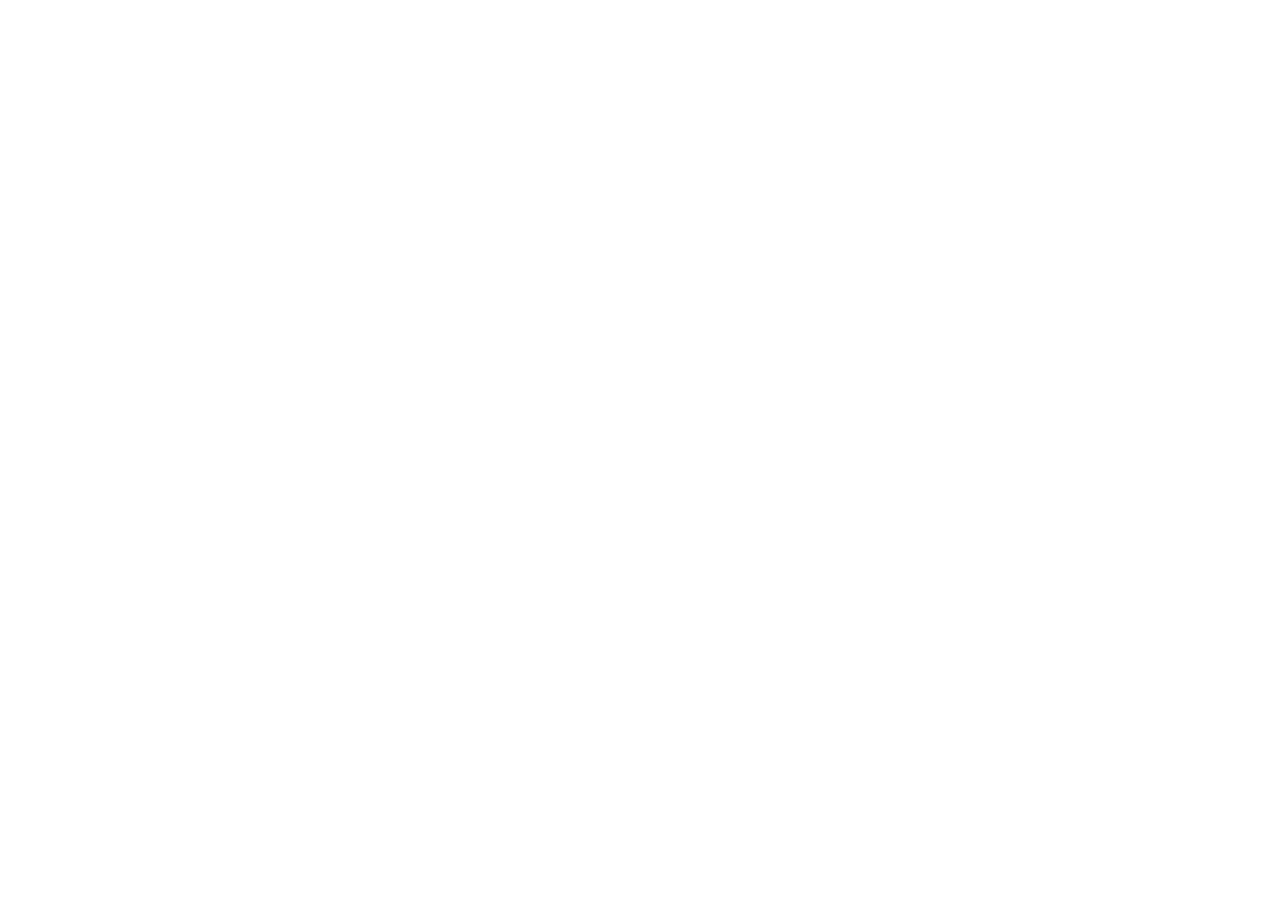
==== calculator.html @ ce336543 "Add calculator.html and initialize the screen and broder of the calculator" ====
<!DOCTYPE html>
<html lang="en">
<head>
    <meta charset="UTF-8">
    <meta name="viewport" content="width=device-width, initial-scale=1.0">
    <title>Test GitHub Pages</title>
    <link rel="stylesheet" href="style.css">
</head>
<body>
    <div id="calculator">
        <div class="screen-width">
            <input type="number" name="number" id="screen" class="screen"> 
        </div>
    </div>
</body>
</html>
---- style.css ----
* {
    font-family:'Times New Roman', Times, serif;
    font-size: 1rem;
}

a {
    text-decoration: none;
    color: #ffff;
}

a:hover, a:active {
    color: #39ff14;
    text-decoration: underline;
}

#calculator {
    border: 1px white solid;
    width: 24rem;
    height: 30rem;
    border-radius: 3em;
}

.screen-width {
    width: 100%;
}

.screen {
    /* Centers the screen and leave some margins */
    display: block;
    width: 85%;
    margin: 2em auto;
    min-height: 5em;
    border: 1px white solid;
    border-radius: 1.13em;

    /* Styles the text that will be input */
    text-align: right;
    font-size: 1em;
}
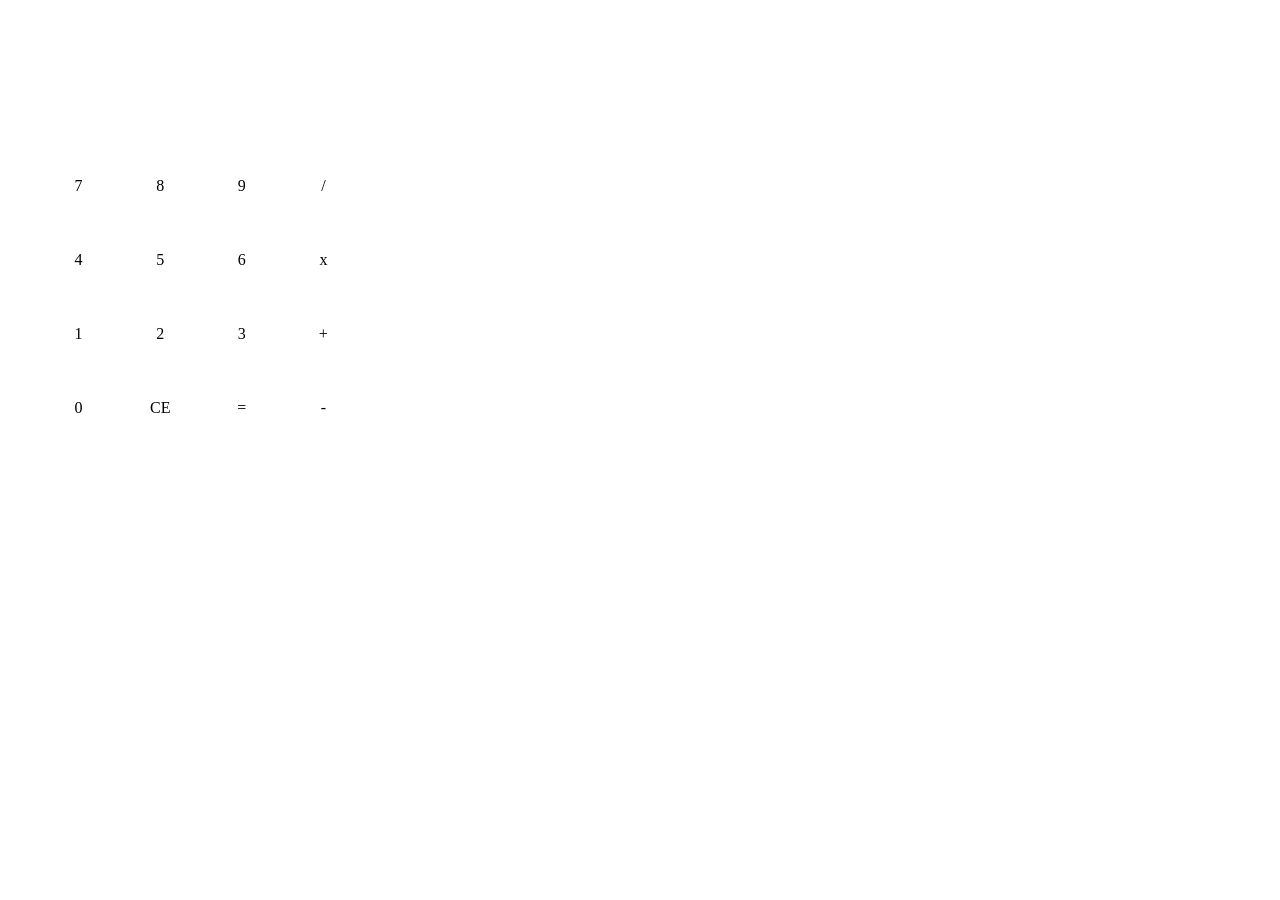
==== commit 1ef2d5b6: "Style the buttons (with the assistance of AI)" ====
--- a/calculator.html
+++ b/calculator.html
@@ -5,12 +5,39 @@
     <meta name="viewport" content="width=device-width, initial-scale=1.0">
     <title>Test GitHub Pages</title>
     <link rel="stylesheet" href="style.css">
+    <script src="script.js" defer></script>
 </head>
 <body>
     <div id="calculator">
         <div class="screen-width">
             <input type="number" name="number" id="screen" class="screen"> 
         </div>
+        <div class="buttons-location">
+            <div class="buttons-row">
+                <div class="buttons">7</div>
+                <div class="buttons">8</div>
+                <div class="buttons">9</div>
+                <div class="buttons">/</div>
+            </div>
+            <div class="buttons-row">
+                <div class="buttons">4</div>
+                <div class="buttons">5</div>
+                <div class="buttons">6</div>
+                <div class="buttons">x</div>
+            </div>
+            <div class="buttons-row">
+                <div class="buttons">1</div>
+                <div class="buttons">2</div>
+                <div class="buttons">3</div>
+                <div class="buttons">+</div>
+            </div>
+            <div class="buttons-row">
+                <div class="buttons">0</div>
+                <div class="buttons">CE</div>
+                <div class="buttons">=</div>
+                <div class="buttons">-</div>
+            </div>
+        </div>
     </div>
 </body>
 </html>
--- a/style.css
+++ b/style.css
@@ -36,4 +36,38 @@
     /* Styles the text that will be input */
     text-align: right;
     font-size: 1em;
+}
+
+#buttons-location {
+    width: 85%;
+    margin: 2em auto;
+}
+
+.buttons-location {
+    width: 85%;
+    margin: 0 auto; 
+    display: flex;
+    flex-direction: column;
+    gap: 1rem; 
+}
+
+.buttons-row {
+    display: flex;
+    justify-content: space-between;
+    width: 100%;
+}
+
+.buttons {
+    flex: 1; 
+    margin: 0 0.4rem; 
+    min-height: 3.5rem; 
+    
+    display: flex;
+    align-items: center;
+    justify-content: center;
+    
+    border: 1px solid white;
+    border-radius: 0.8em;
+    cursor: pointer;
+    user-select: none;
 }
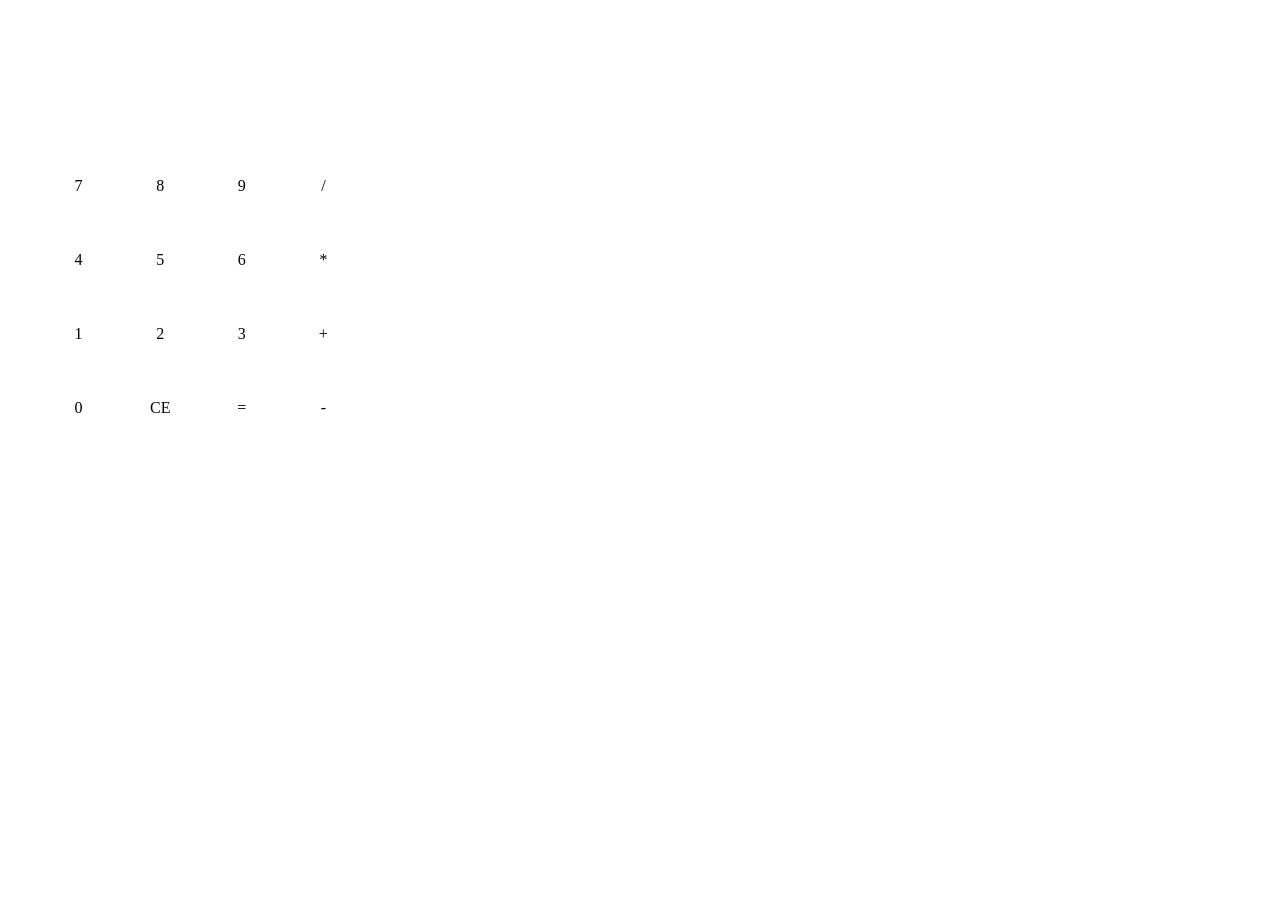
==== commit 74cc3317: "Add functionalities on operators (still needs fixing)" ====
--- a/calculator.html
+++ b/calculator.html
@@ -23,7 +23,7 @@
                 <div class="buttons">4</div>
                 <div class="buttons">5</div>
                 <div class="buttons">6</div>
-                <div class="buttons">x</div>
+                <div class="buttons">*</div>
             </div>
             <div class="buttons-row">
                 <div class="buttons">1</div>
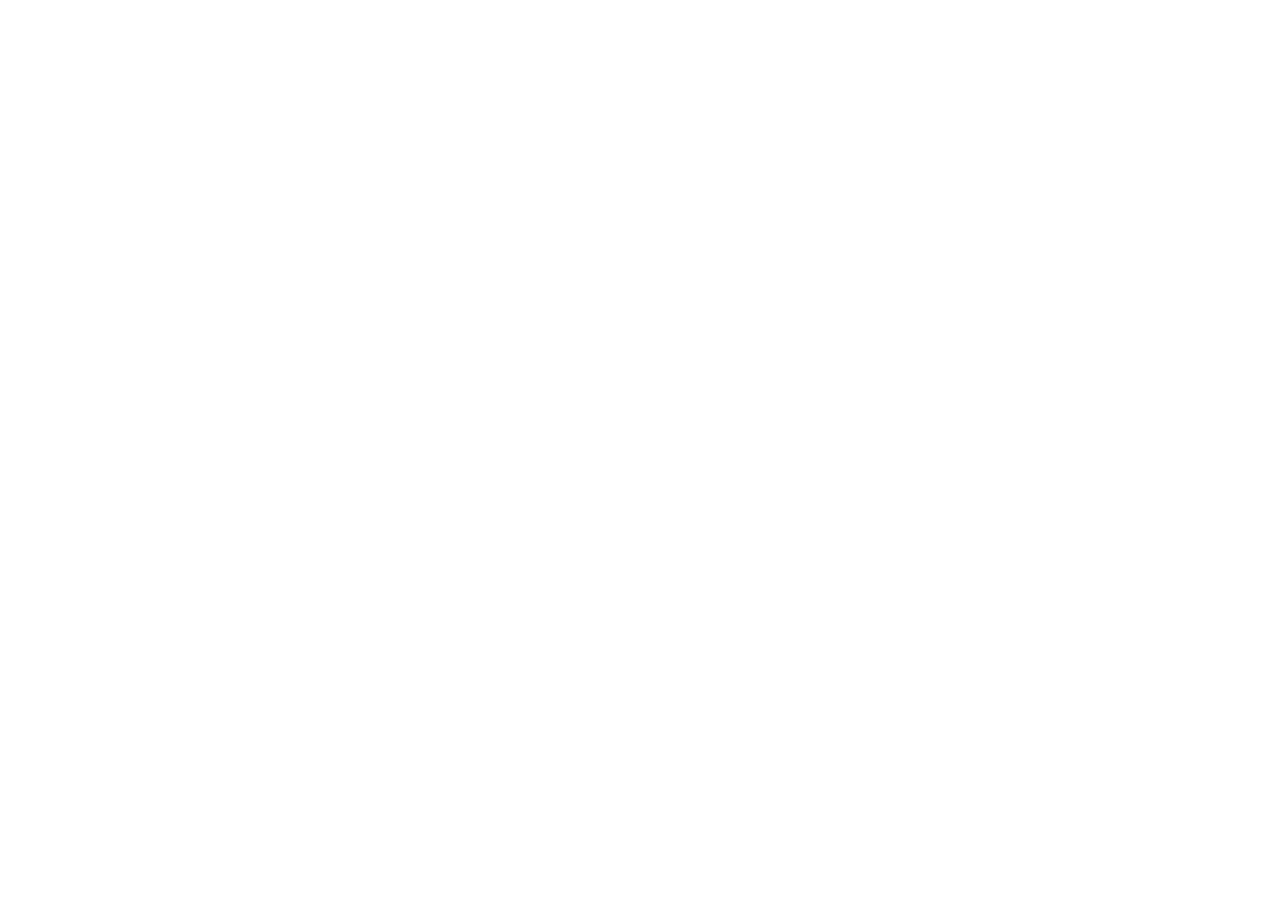
==== commit fddb7bc8: "Add calculator.html Add calculator.html and made sure to have a calculator border and screen" ====
--- a/calculator.html
+++ b/calculator.html
@@ -5,39 +5,12 @@
     <meta name="viewport" content="width=device-width, initial-scale=1.0">
     <title>Test GitHub Pages</title>
     <link rel="stylesheet" href="style.css">
-    <script src="script.js" defer></script>
 </head>
 <body>
     <div id="calculator">
         <div class="screen-width">
             <input type="number" name="number" id="screen" class="screen"> 
         </div>
-        <div class="buttons-location">
-            <div class="buttons-row">
-                <div class="buttons">7</div>
-                <div class="buttons">8</div>
-                <div class="buttons">9</div>
-                <div class="buttons">/</div>
-            </div>
-            <div class="buttons-row">
-                <div class="buttons">4</div>
-                <div class="buttons">5</div>
-                <div class="buttons">6</div>
-                <div class="buttons">*</div>
-            </div>
-            <div class="buttons-row">
-                <div class="buttons">1</div>
-                <div class="buttons">2</div>
-                <div class="buttons">3</div>
-                <div class="buttons">+</div>
-            </div>
-            <div class="buttons-row">
-                <div class="buttons">0</div>
-                <div class="buttons">CE</div>
-                <div class="buttons">=</div>
-                <div class="buttons">-</div>
-            </div>
-        </div>
     </div>
 </body>
 </html>
--- a/style.css
+++ b/style.css
@@ -36,38 +36,4 @@
     /* Styles the text that will be input */
     text-align: right;
     font-size: 1em;
-}
-
-#buttons-location {
-    width: 85%;
-    margin: 2em auto;
-}
-
-.buttons-location {
-    width: 85%;
-    margin: 0 auto; 
-    display: flex;
-    flex-direction: column;
-    gap: 1rem; 
-}
-
-.buttons-row {
-    display: flex;
-    justify-content: space-between;
-    width: 100%;
-}
-
-.buttons {
-    flex: 1; 
-    margin: 0 0.4rem; 
-    min-height: 3.5rem; 
-    
-    display: flex;
-    align-items: center;
-    justify-content: center;
-    
-    border: 1px solid white;
-    border-radius: 0.8em;
-    cursor: pointer;
-    user-select: none;
 }
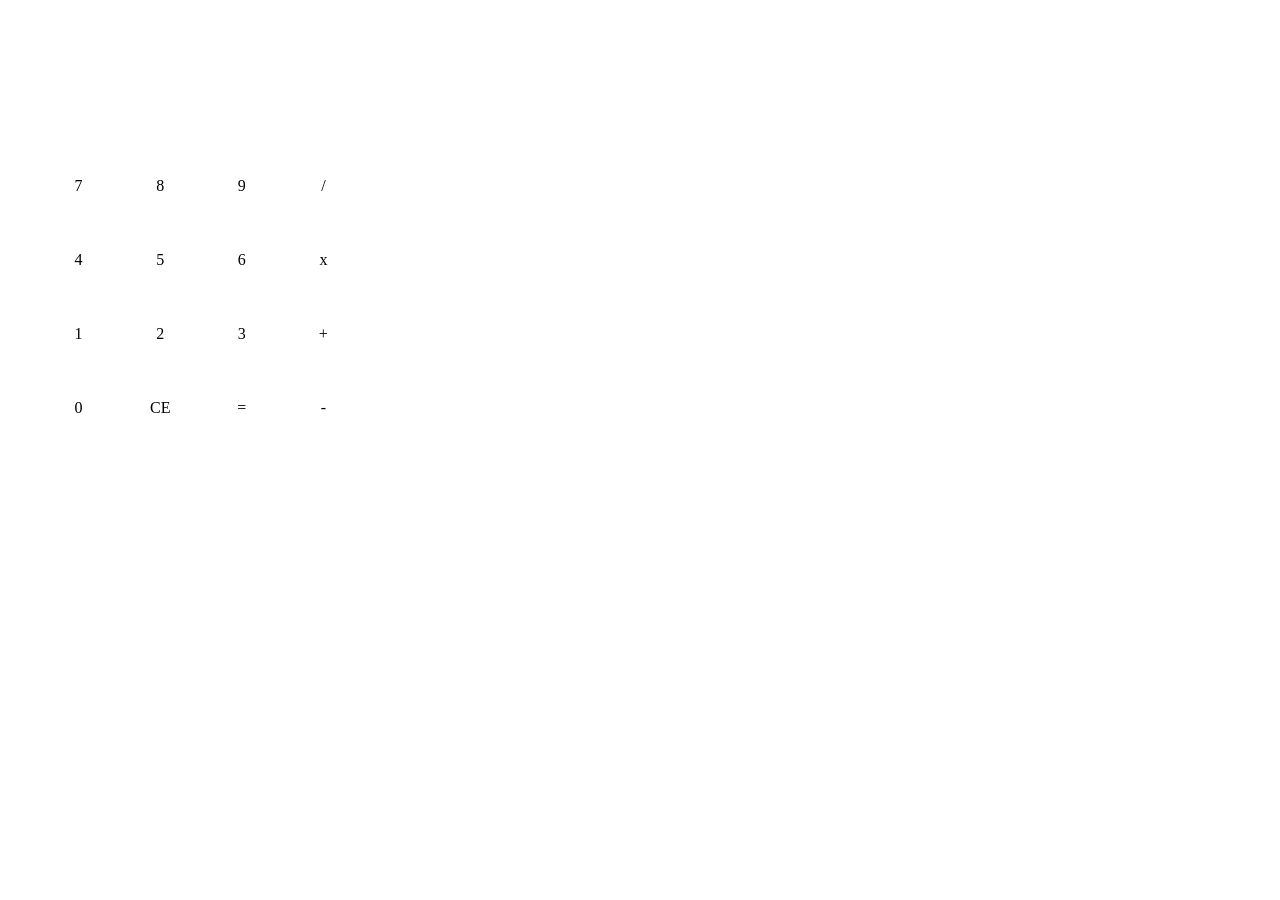
==== commit 5de330c6: "Add buttons on calculator (assisted by AI)" ====
--- a/calculator.html
+++ b/calculator.html
@@ -5,12 +5,39 @@
     <meta name="viewport" content="width=device-width, initial-scale=1.0">
     <title>Test GitHub Pages</title>
     <link rel="stylesheet" href="style.css">
+    <script src="script.js" defer></script>
 </head>
 <body>
     <div id="calculator">
         <div class="screen-width">
             <input type="number" name="number" id="screen" class="screen"> 
         </div>
+        <div class="buttons-location">
+            <div class="buttons-row">
+                <div class="buttons">7</div>
+                <div class="buttons">8</div>
+                <div class="buttons">9</div>
+                <div class="buttons">/</div>
+            </div>
+            <div class="buttons-row">
+                <div class="buttons">4</div>
+                <div class="buttons">5</div>
+                <div class="buttons">6</div>
+                <div class="buttons">x</div>
+            </div>
+            <div class="buttons-row">
+                <div class="buttons">1</div>
+                <div class="buttons">2</div>
+                <div class="buttons">3</div>
+                <div class="buttons">+</div>
+            </div>
+            <div class="buttons-row">
+                <div class="buttons">0</div>
+                <div class="buttons">CE</div>
+                <div class="buttons">=</div>
+                <div class="buttons">-</div>
+            </div>
+        </div>
     </div>
 </body>
 </html>
--- a/style.css
+++ b/style.css
@@ -36,4 +36,38 @@
     /* Styles the text that will be input */
     text-align: right;
     font-size: 1em;
+}
+
+#buttons-location {
+    width: 85%;
+    margin: 2em auto;
+}
+
+.buttons-location {
+    width: 85%;
+    margin: 0 auto; 
+    display: flex;
+    flex-direction: column;
+    gap: 1rem; 
+}
+
+.buttons-row {
+    display: flex;
+    justify-content: space-between;
+    width: 100%;
+}
+
+.buttons {
+    flex: 1; 
+    margin: 0 0.4rem; 
+    min-height: 3.5rem; 
+    
+    display: flex;
+    align-items: center;
+    justify-content: center;
+    
+    border: 1px solid white;
+    border-radius: 0.8em;
+    cursor: pointer;
+    user-select: none;
 }
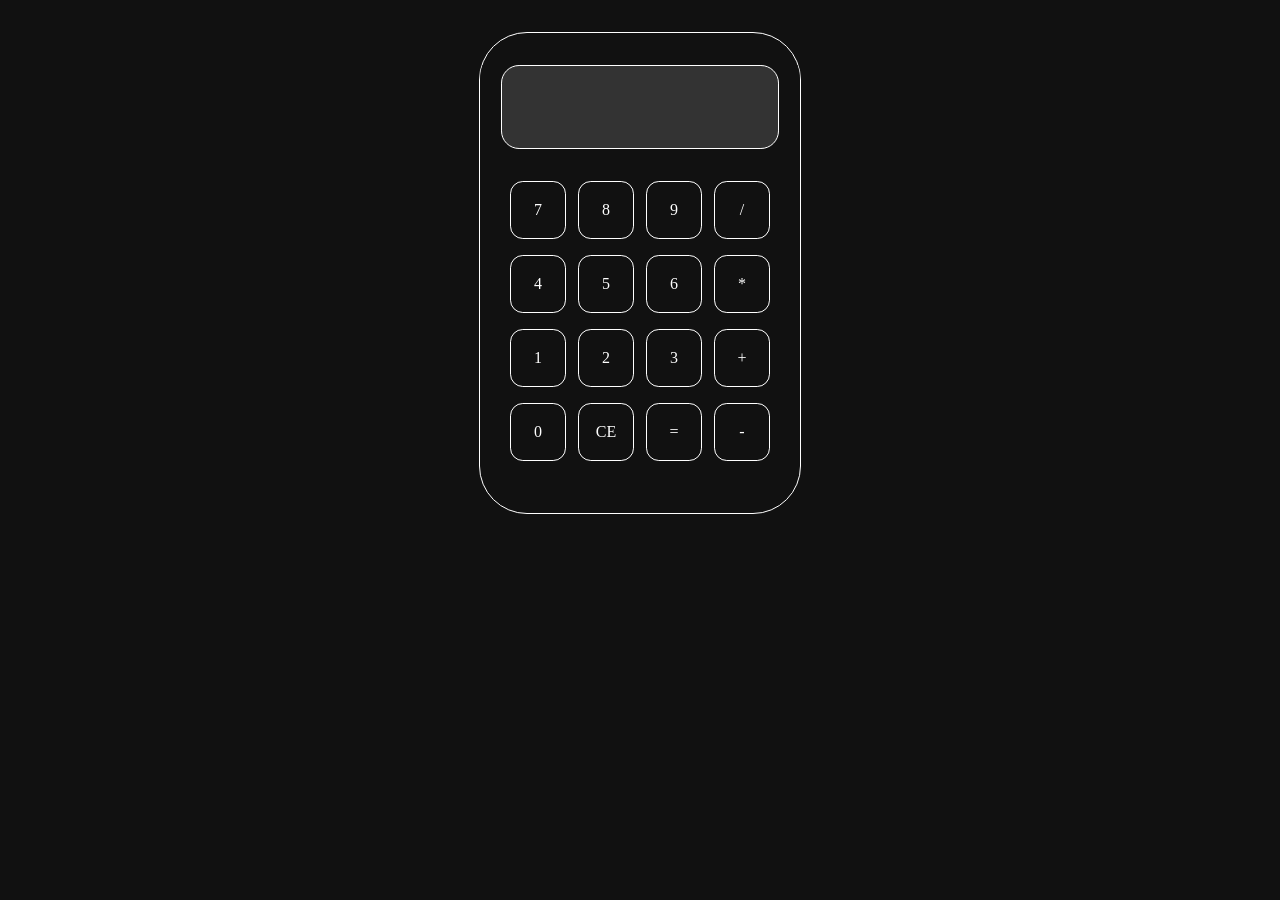
==== commit 113de18b: "Disable the input button to only allow inputs from button or keyboard clicks (to be implemented)" ====
--- a/calculator.html
+++ b/calculator.html
@@ -10,7 +10,7 @@
 <body>
     <div id="calculator">
         <div class="screen-width">
-            <input type="number" name="number" id="screen" class="screen"> 
+            <input type="number" name="number" id="screen" class="screen" disabled> 
         </div>
         <div class="buttons-location">
             <div class="buttons-row">
@@ -23,7 +23,7 @@
                 <div class="buttons">4</div>
                 <div class="buttons">5</div>
                 <div class="buttons">6</div>
-                <div class="buttons">x</div>
+                <div class="buttons">*</div>
             </div>
             <div class="buttons-row">
                 <div class="buttons">1</div>
--- a/style.css
+++ b/style.css
@@ -1,6 +1,8 @@
 * {
     font-family:'Times New Roman', Times, serif;
     font-size: 1rem;
+    background-color: #111;
+    color: white;
 }
 
 a {
@@ -15,9 +17,11 @@
 
 #calculator {
     border: 1px white solid;
-    width: 24rem;
+    width: 20rem;
     height: 30rem;
     border-radius: 3em;
+    margin: 2em auto;
+    overflow: hidden;
 }
 
 .screen-width {
@@ -32,6 +36,7 @@
     min-height: 5em;
     border: 1px white solid;
     border-radius: 1.13em;
+    background-color: #333;
 
     /* Styles the text that will be input */
     text-align: right;
@@ -70,4 +75,15 @@
     border-radius: 0.8em;
     cursor: pointer;
     user-select: none;
+}
+
+input[type="number"]::-webkit-outer-spin-button,
+input[type="number"]::-webkit-inner-spin-button {
+    -webkit-appearance: none;
+    margin: 0;
+}
+
+input[type="number"] {
+    -moz-appearance: textfield;
+    appearance: textfield;
 }
